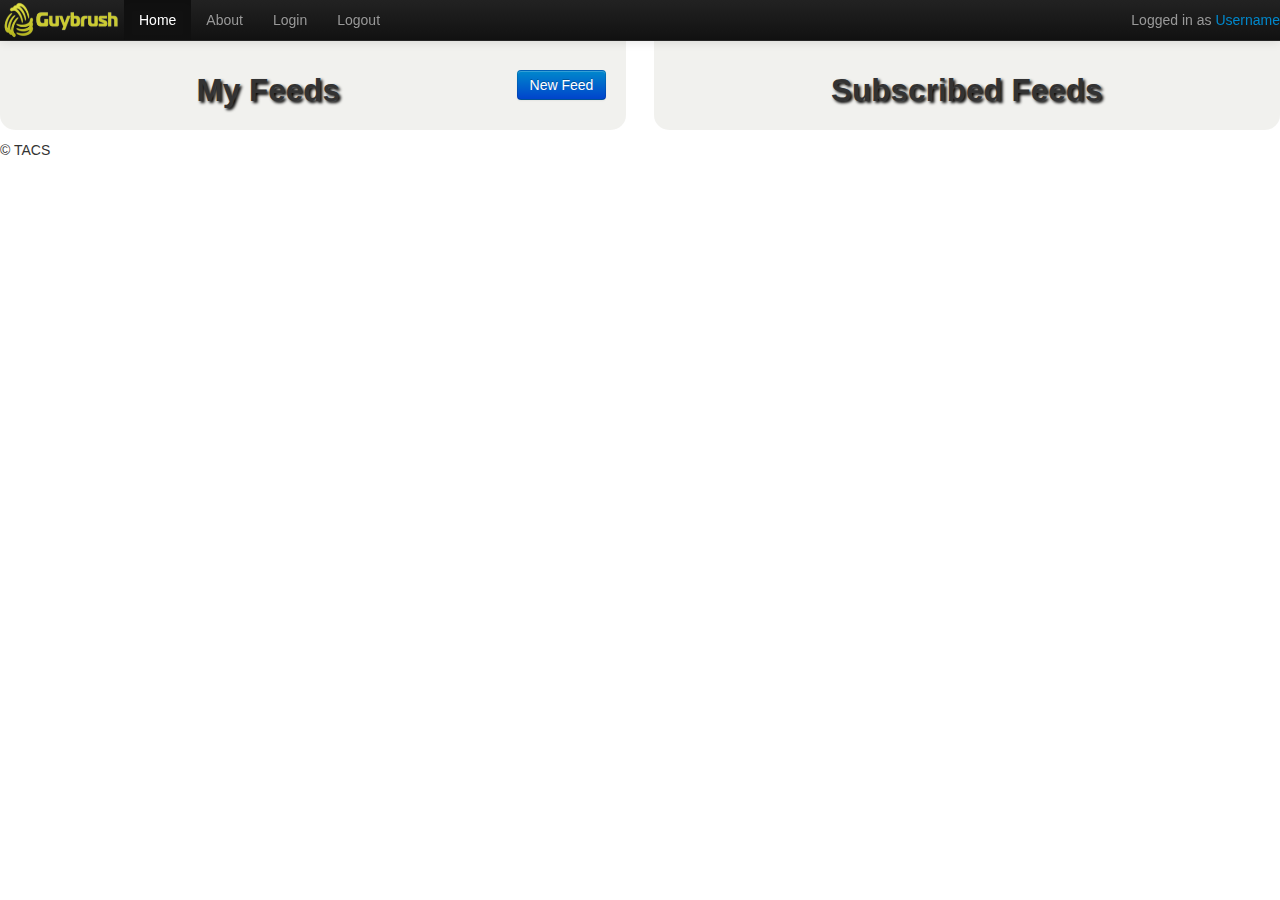
==== war/index.html @ 252ad562 "Adds mock feeds dinamically." ====
<%@page pageEncoding="UTF-8"%>
<!DOCTYPE html>
<html>
<head>
  <html lang="en">
  <meta charset="UTF-8">
  <title>Guybrush</title>
  <link href="style/bootstrap.min.css" rel="stylesheet">
  <link href="style/style.css" rel="stylesheet">
</head>

<body>
  <div id="fb-root"></div>
  <!-- Navigation Bar -->
  <nav class='navbar navbar-fixed-top navbar-inverse'>
    <div class="navbar-inner">
      <a href="#" id='logo'><img src='img/logo/Original_266x75.png'></a>
      <ul class="nav">
        <li class="active"><a href="#">Home</a></li>
        <li><a href="#about">About</a></li>
        <li><a id="login" href="#login">Login</a></li>
        <li><a id="logout" href="#logout">Logout</a></li>
      </ul>
      <p class="navbar-text pull-right">
        Logged in as <a href='#'>Username</a>
      </p>
    </div>
  </nav>
  
  <!-- Add Shared Torrent Modal -->
  <div id="addSharedTorrentModal" class="modal hide fade" tabindex="-1" role="dialog" aria-labelledby="myModalLabel" aria-hidden="true" style="display: none;">
    <div class="modal-header">
      <button type="button" class="close" data-dismiss="modal" aria-hidden="true">×</button>
      <h3 id="myModalLabel">Add Shared Torrent</h3>
      <a href="#sharedTorrentUrl" class="sharedTorrent">Shared Torrent</a>
    </div>
    <div class="modal-body">
      <h4>My Feeds</h4>
      <p>Please choose one of your feeds to add the shared torrent.</p>
      <hr>
      <div id='myFeedsModal'>
      <article data-key="5432"><h4>Horror Movies</h4></article>
      <article data-key="5433"><h4>Horror Movies</h4></article>
      <article data-key="5434"><h4>Horror Movies</h4></article>
      <article data-key="5435"><h4>Horror Movies</h4></article>
      </div>
    </div>
  </div>
  
	<!-- Form Add Torrent -->
	<form id='formAddTorrent'>
	  <h4>Add Torrent</h4>
	  <hr>
	  <fieldset>
		<label>Name</label>
		<input class='torrentName' type='text' placeholder='Type torrent name...'>
	  </fieldset>
	  <fieldset>
		<label>Url</label>
		<input class='torrentUrl' type='text' placeholder='Copy torrent url...'>
	  </fieldset>
		<button class='btn addTorrent'><i class='icon-ok'></i></button>
		<button class='btn cancelTorrent'><i class='icon-remove'></i></button>
	</form>
  
  <!-- Feeds -->
  <section class="row-fluid">
    <!-- My Feeds -->
    <section class="span6 feeds">
      <header>
        <div class='actions'>
          <button id='newFeedBtn' class='btn btn-primary'>New Feed</button>
        </div>
        <h2>My Feeds</h2>
      </header>
      <section id="myFeedsList">
		<!-- Feed Template -->
        <article class="feed template">
          <header>
            <div class="actions btn-group">
              <button type='button' class='btn addTorrentBtn'>
                <i class='icon-plus'></i>
              </button>
              <button type='button' class='btn shareFeed'>
                <i class='icon-thumbs-up'></i>
              </button>
            </div>
            <h3>
              <a class='feedName' href="#feedRss">Feed Name</a>
            </h3>
          </header>
          <aside>
            <p class='feedDescription'>Description of the feed.</p>
          </aside>
          <hr>
          <ul class="torrents">
            <li class="template"><a class='torrent' href='#torrentUrl'>Torrent Name</a></li>
          </ul>
        </article>
		<!-- New Feed Form -->
		<article id='formNewFeed'>
		  <form>
			<h3>New Feed</h3>
			<hr>
			<fieldset>
			  <label>Name</label>
			  <input class="feedName" type="text" placeholder="Type feed name...">
			</fieldset>
			<fieldset>
			  <label>Description</label>
			  <textarea class="feedDescription" rows="2"></textarea>
			</fieldset>
			<button class="submitNewFeedBtn" type="submit" class="btn">Submit</button>
		  </form>
		</article>
		<!-- List of Feeds -->
      </section>
    </section>

    <!-- Subscribed Feeds -->
    <section class="span6 feeds">
      <header>
        <h2>Subscribed Feeds</h2>
      </header>
      <section id="subscribedFeedsList">
		<!-- Subscribed Feed Template -->
        <article class="feed subscribed template" data-key="5432">
          <header>
            <div class='actions'>
              <button class='btn removeSubscribedFeed'>
                <i class='icon-remove'></i>
              </button>
            </div>
            <h3>
              <a href="#subscribedFeedRss">Name Subscribed Feed</a>
            </h3>
          </header>
          <aside>
            <p>Description of subscribed feed.</p>
          </aside>
          <hr>
          <ul class="torrents">
            <li class="template"><a href='#'>Torrent 1</a></li>
            <li><a href='#'>Torrent 2</a></li>
            <li><a href='#'>Torrent 3</a></li>
          </ul>
        </article>
      </section>
    </section>
  </section>

  <footer>
    <p>&copy TACS</p>
  </footer>

  <!-- Scripts -->
  <!-- Placed at the end of the document so the pages load faster -->
  <script src="scripts/fbscripts.js"></script>
  <script src="scripts/jquery-2.0.2.js"></script>
  <script src="scripts/application.js"></script>
  <script src="scripts/bootstrap.min.js"></script>
</body>
</html>
---- war/style/style.css ----
.template {
	display: none;
}

#logo img{
	padding-left: 2px;
	padding-right: 2px;
	float: left;
	display: inline-block;
	width: 120px;
	height: 40px;
}

#myFeedsList form {
	padding: 10px;
	background: #b0d0b6;
	background: rgba(150, 208, 150, 0.4);
	-webkit-border-bottom-right-radius: 10px;
	-webkit-border-top-left-radius: 10px;
	-moz-border-radius-bottomright: 10px;
	-moz-border-radius-topleft: 10px;
	border-bottom-right-radius: 10px;
	border-top-left-radius: 10px;
}

form fieldset label {
	display: inline-block;
	padding-right: 3px;
}

form fieldset input {
	display: inline-block;
}

form fieldset textarea {
	display: inline-block;
}

#myFeedsModal article {
	margin: 2px;
	padding-left: 2px;
	padding-right: 2px;
	background: #b0d0b6;
	background: rgba(150, 208, 150, 0.4);
	-webkit-border-radius: 4px;
	-moz-border-radius: 4px;
	border-radius: 4px;
	-webkit-transition: box-shadow .1s ease-in-out;
	-moz-transition: box-shadow .1s ease-in-out;
	transition: box-shadow .1s ease-in-out;
	/* transition: transform .1s linear; */
}

#myFeedsModal article:hover {
	box-shadow: 2px 2px 3px #000;
}

#myFeedsModal article.active {
	box-shadow: 2px 2px 3px #060;
	transform: scale(1.2);
	background: rgba(208, 208, 198, 0.5);
}

.feeds {
	margin-top: 20px;
	margin-bottom: 10px;
	padding-top: 20px;
	padding-left: 20px;
	padding-right: 20px;
	padding-bottom: 10px;
	background: #d0d0c6;
	background: rgba(208, 208, 198, 0.3);
	-webkit-border-bottom-right-radius: 15px;
	-webkit-border-bottom-left-radius: 15px;
	-moz-border-radius-bottomright: 15px;
	-moz-border-radius-bottomleft: 15px;
	border-bottom-right-radius: 15px;
	border-bottom-left-radius: 15px;
}

.feeds article {
	padding-left: 20px;
	background: rgba(208, 208, 198, 0.5);
	-webkit-border-bottom-right-radius: 10px;
	-webkit-border-top-left-radius: 10px;
	-moz-border-radius-bottomright: 10px;
	-moz-border-radius-topleft: 10px;
	border-bottom-right-radius: 10px;
	border-top-left-radius: 10px;
}

.feeds .actions {
	float:right;
}

.feeds > header {
	text-align: center;
	-webkit-text-shadow: 2px 2px 3px #000;
	-moz-text-shadow: 2px 2px 3px #000;
	text-shadow: 2px 2px 3px #000;
}

.feeds span {
	float: right;
}

.torrents li {
	margin-top: 6px;
	margin-bottom: 3px;
	padding: 5px 0 5px 10px;
	width: 100%;
}

.torrents li:hover {
	background: #b0d0b6;
	background: rgba(150, 208, 150, 0.4);
	-webkit-border-top-right-radius: 5px;
	-webkit-border-bottom-right-radius: 5px;
	-moz-border-radius-topright: 5px;
	-moz-border-radius-bottomright: 5px;
	border-top-right-radius: 5px;
	border-bottom-right-radius: 5px;
}
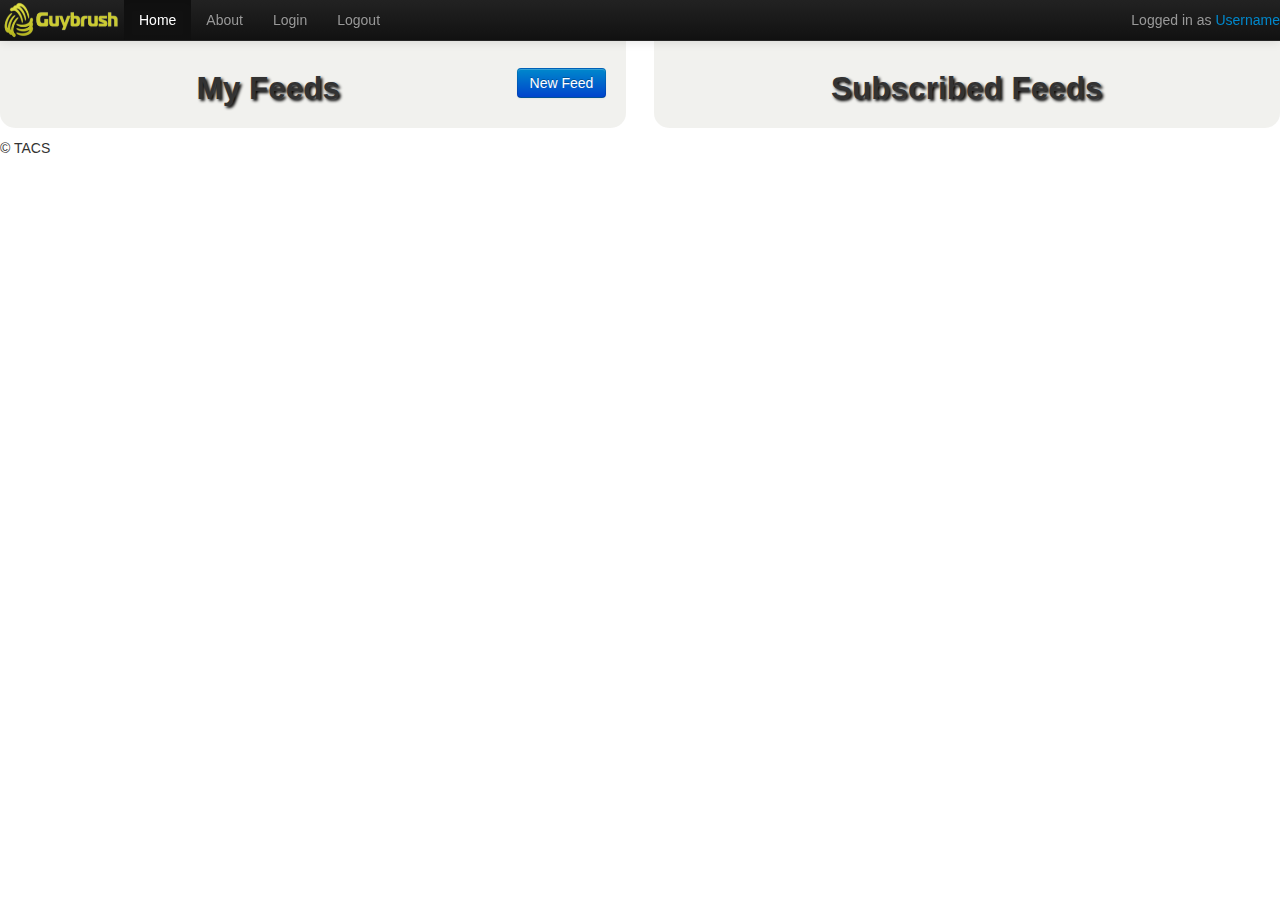
==== commit a1b9207f: "Fixes subscribed feeds controls." ====
--- a/war/index.html
+++ b/war/index.html
@@ -124,27 +124,25 @@
       </header>
       <section id="subscribedFeedsList">
 		<!-- Subscribed Feed Template -->
-        <article class="feed subscribed template" data-key="5432">
+        <article class="feed template">
           <header>
-            <div class='actions'>
-              <button class='btn removeSubscribedFeed'>
+            <div class="actions btn-group">
+              <button type='button' class='btn removeSubscribedFeed'>
                 <i class='icon-remove'></i>
               </button>
             </div>
             <h3>
-              <a href="#subscribedFeedRss">Name Subscribed Feed</a>
+              <a class='feedName' href="#feedRss">Feed Name</a>
             </h3>
           </header>
           <aside>
-            <p>Description of subscribed feed.</p>
+            <p class='feedDescription'>Description of the feed.</p> | 
+			<a class='owner' href='#ownerFB'>Owner Name</a>
           </aside>
           <hr>
           <ul class="torrents">
-            <li class="template"><a href='#'>Torrent 1</a></li>
-            <li><a href='#'>Torrent 2</a></li>
-            <li><a href='#'>Torrent 3</a></li>
+            <li class="template"><a class='torrent' href='#torrentUrl'>Torrent Name</a></li>
           </ul>
-        </article>
       </section>
     </section>
   </section>
--- a/war/style/style.css
+++ b/war/style/style.css
@@ -9,6 +9,12 @@
 	display: inline-block;
 	width: 120px;
 	height: 40px;
+	opacity: 0.7;
+	transition: opacity .2s ease-in-out;
+}
+
+#logo img:hover{
+	opacity: 1;
 }
 
 #myFeedsList form {
@@ -62,7 +68,7 @@
 }
 
 .feeds {
-	margin-top: 20px;
+	margin-top: 18px;
 	margin-bottom: 10px;
 	padding-top: 20px;
 	padding-left: 20px;
@@ -104,6 +110,10 @@
 	float: right;
 }
 
+.feed aside *{
+	display: inline-block;
+}
+
 .torrents li {
 	margin-top: 6px;
 	margin-bottom: 3px;
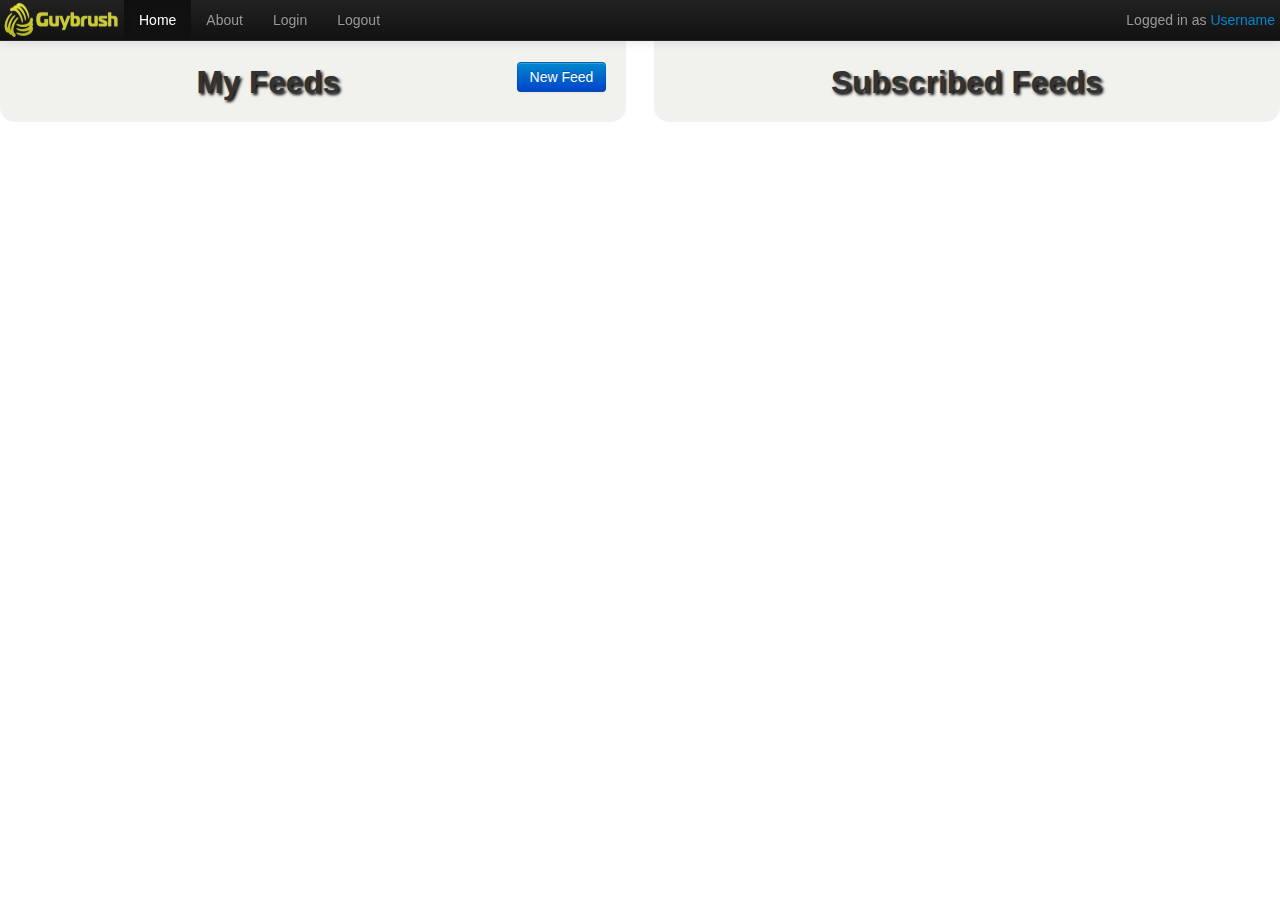
==== commit 7f64c709: "Removes footer, adds arrow bullets to li elements." ====
--- a/war/index.html
+++ b/war/index.html
@@ -11,57 +11,22 @@
 
 <body>
   <div id="fb-root"></div>
+  
   <!-- Navigation Bar -->
   <nav class='navbar navbar-fixed-top navbar-inverse'>
     <div class="navbar-inner">
-      <a href="#" id='logo'><img src='img/logo/Original_266x75.png'></a>
+      <a href="#" class='logo'><img src='img/logo/Original_266x75.png'></a>
       <ul class="nav">
         <li class="active"><a href="#">Home</a></li>
-        <li><a href="#about">About</a></li>
-        <li><a id="login" href="#login">Login</a></li>
-        <li><a id="logout" href="#logout">Logout</a></li>
+        <li><a class="about" href='#about'>About</a></li>
+        <li><a class="login" href="#login">Login</a></li>
+        <li><a class="logout" href="#logout">Logout</a></li>
       </ul>
       <p class="navbar-text pull-right">
         Logged in as <a href='#'>Username</a>
       </p>
     </div>
   </nav>
-  
-  <!-- Add Shared Torrent Modal -->
-  <div id="addSharedTorrentModal" class="modal hide fade" tabindex="-1" role="dialog" aria-labelledby="myModalLabel" aria-hidden="true" style="display: none;">
-    <div class="modal-header">
-      <button type="button" class="close" data-dismiss="modal" aria-hidden="true">×</button>
-      <h3 id="myModalLabel">Add Shared Torrent</h3>
-      <a href="#sharedTorrentUrl" class="sharedTorrent">Shared Torrent</a>
-    </div>
-    <div class="modal-body">
-      <h4>My Feeds</h4>
-      <p>Please choose one of your feeds to add the shared torrent.</p>
-      <hr>
-      <div id='myFeedsModal'>
-      <article data-key="5432"><h4>Horror Movies</h4></article>
-      <article data-key="5433"><h4>Horror Movies</h4></article>
-      <article data-key="5434"><h4>Horror Movies</h4></article>
-      <article data-key="5435"><h4>Horror Movies</h4></article>
-      </div>
-    </div>
-  </div>
-  
-	<!-- Form Add Torrent -->
-	<form id='formAddTorrent'>
-	  <h4>Add Torrent</h4>
-	  <hr>
-	  <fieldset>
-		<label>Name</label>
-		<input class='torrentName' type='text' placeholder='Type torrent name...'>
-	  </fieldset>
-	  <fieldset>
-		<label>Url</label>
-		<input class='torrentUrl' type='text' placeholder='Copy torrent url...'>
-	  </fieldset>
-		<button class='btn addTorrent'><i class='icon-ok'></i></button>
-		<button class='btn cancelTorrent'><i class='icon-remove'></i></button>
-	</form>
   
   <!-- Feeds -->
   <section class="row-fluid">
@@ -115,7 +80,7 @@
 		</article>
 		<!-- List of Feeds -->
       </section>
-    </section>
+	  </section>
 
     <!-- Subscribed Feeds -->
     <section class="span6 feeds">
@@ -145,11 +110,67 @@
           </ul>
       </section>
     </section>
-  </section>
-
-  <footer>
-    <p>&copy TACS</p>
-  </footer>
+	</section>
+  
+  <!-- About Modal -->
+  <div id="aboutModal" class="modal hide fade" tabindex="-1" role="dialog" aria-labelledby="myModalLabel" aria-hidden="true" style="display: none;">
+    <div class="modal-header">
+      <button type="button" class="close" data-dismiss="modal" aria-hidden="true">×</button>
+      <h3 id="myModalLabel">About Guybrush</h3>
+    </div>
+    <div class="modal-body">
+      <h4>Team</h4>
+	  <img class='aboutImg' src='img/guybrush.jpg'>
+      <ul>
+		<li>Accurso Alan</li>
+		<li>Dumrauf Matías</li>
+		<li>Galante Agustín</li>
+		<li>Kosloff Guido</li>
+		<li>Ponzo Natasha</li>
+	  </ul>
+      <hr>
+    </div>
+	<div class="modal-footer">
+		<a href="#" class='logo'><img src='img/logo/Black_and_white_266x75.png'></a>
+		<h4>TACS</h4>
+	</div>
+  </div>
+  
+  <!-- Add Shared Torrent Modal -->
+  <div id="addSharedTorrentModal" class="modal hide fade" tabindex="-1" role="dialog" aria-labelledby="myModalLabel" aria-hidden="true" style="display: none;">
+    <div class="modal-header">
+      <button type="button" class="close" data-dismiss="modal" aria-hidden="true">×</button>
+      <h3 id="myModalLabel">Add Shared Torrent</h3>
+      <a href="#sharedTorrentUrl" class="sharedTorrent">Shared Torrent</a>
+    </div>
+    <div class="modal-body">
+      <h4>My Feeds</h4>
+      <p>Please choose one of your feeds to add the shared torrent.</p>
+      <hr>
+      <div class='myFeeds'>
+		  <article data-key="5432"><h4>Horror Movies</h4></article>
+		  <article data-key="5433"><h4>Horror Movies</h4></article>
+		  <article data-key="5434"><h4>Horror Movies</h4></article>
+		  <article data-key="5435"><h4>Horror Movies</h4></article>
+      </div>
+    </div>
+  </div>
+  
+	<!-- Form Add Torrent -->
+	<form id='formAddTorrent'>
+	  <h4>Add Torrent</h4>
+	  <hr>
+	  <fieldset>
+		<label>Name</label>
+		<input class='torrentName' type='text' placeholder='Type torrent name...'>
+	  </fieldset>
+	  <fieldset>
+		<label>Url</label>
+		<input class='torrentUrl' type='text' placeholder='Copy torrent url...'>
+	  </fieldset>
+		<button class='btn addTorrent'><i class='icon-ok'></i></button>
+		<button class='btn cancelTorrent'><i class='icon-remove'></i></button>
+	</form>
 
   <!-- Scripts -->
   <!-- Placed at the end of the document so the pages load faster -->
--- a/war/style/style.css
+++ b/war/style/style.css
@@ -2,7 +2,11 @@
 	display: none;
 }
 
-#logo img{
+.navbar-text.pull-right {
+	margin-right: 5px;
+}
+
+.logo img{
 	padding-left: 2px;
 	padding-right: 2px;
 	float: left;
@@ -10,11 +14,23 @@
 	width: 120px;
 	height: 40px;
 	opacity: 0.7;
+	-webkit-transition: opacity .2s ease-in-out;
+	-moz-transition: opacity .2s ease-in-out;
 	transition: opacity .2s ease-in-out;
 }
 
-#logo img:hover{
+.logo img:hover{
 	opacity: 1;
+}
+
+.aboutImg {
+	position: absolute;
+	right: 15px;
+	top: 20px;
+	width: 30%;
+	-webkit-box-shadow: 5px 5px 4px #000;
+	-moz-box-shadow: 5px 5px 4px #000;
+	box-shadow: 5px 5px 4px #000;
 }
 
 #myFeedsList form {
@@ -68,9 +84,9 @@
 }
 
 .feeds {
-	margin-top: 18px;
-	margin-bottom: 10px;
-	padding-top: 20px;
+	/* margin-top: 18px;
+	margin-bottom: 10px; */
+	padding-top: 32px;
 	padding-left: 20px;
 	padding-right: 20px;
 	padding-bottom: 10px;
@@ -114,11 +130,20 @@
 	display: inline-block;
 }
 
+.torrents, .modal-body ul {
+	list-style-type: none;
+}
+
 .torrents li {
 	margin-top: 6px;
 	margin-bottom: 3px;
 	padding: 5px 0 5px 10px;
 	width: 100%;
+	
+}
+
+.torrents li:before, .modal-body li:before {
+	content: "\00BB \0020";
 }
 
 .torrents li:hover {
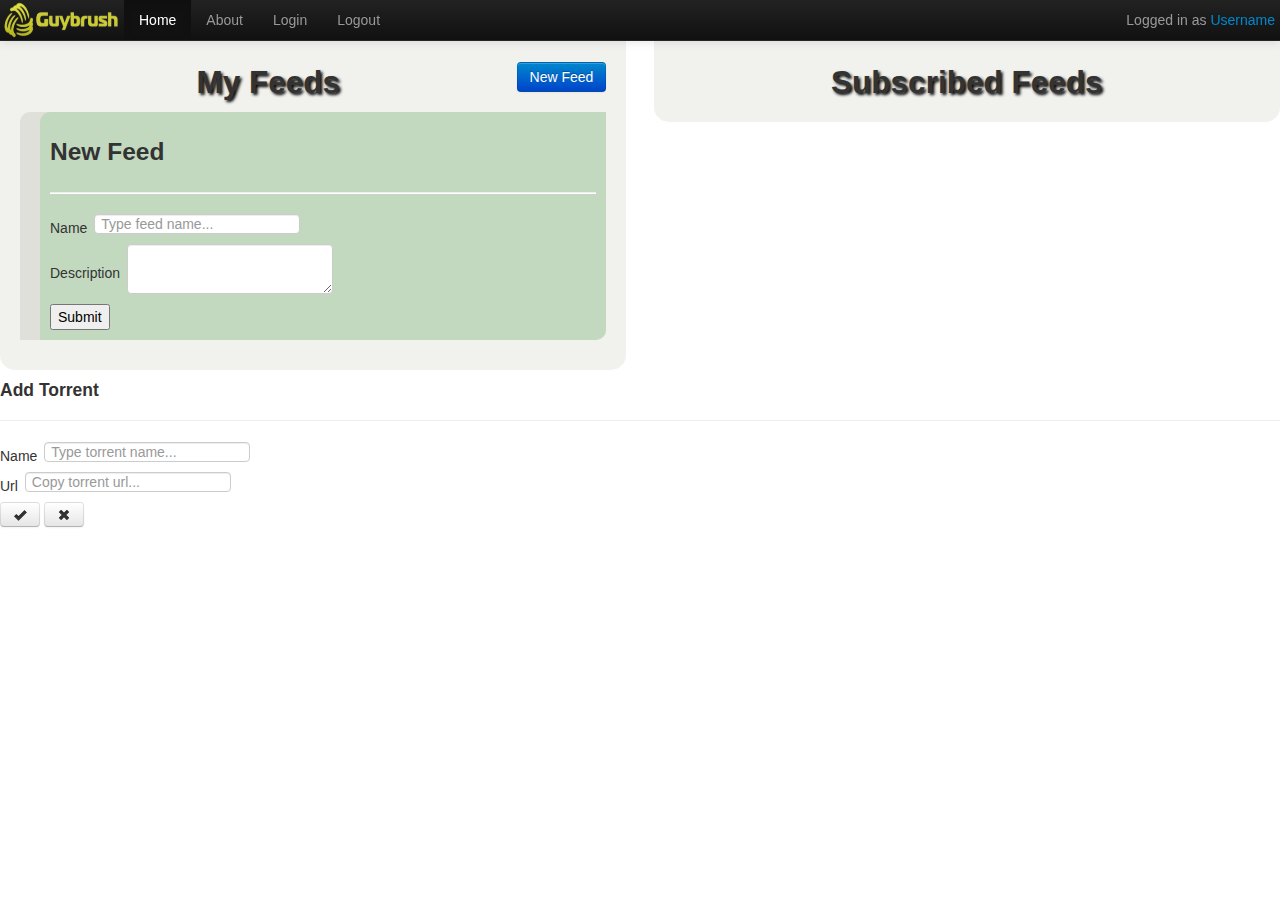
==== commit 4211ec04: "Comments html load of fbscripts.js" ====
--- a/war/index.html
+++ b/war/index.html
@@ -174,7 +174,8 @@
 
   <!-- Scripts -->
   <!-- Placed at the end of the document so the pages load faster -->
-  <script src="scripts/fbscripts.js"></script>
+  
+  <!-- <script src="scripts/fbscripts.js"></script> -->
   <script src="scripts/jquery-2.0.2.js"></script>
   <script src="scripts/application.js"></script>
   <script src="scripts/bootstrap.min.js"></script>
--- a/war/style/style.css
+++ b/war/style/style.css
@@ -139,7 +139,6 @@
 	margin-bottom: 3px;
 	padding: 5px 0 5px 10px;
 	width: 100%;
-	
 }
 
 .torrents li:before, .modal-body li:before {
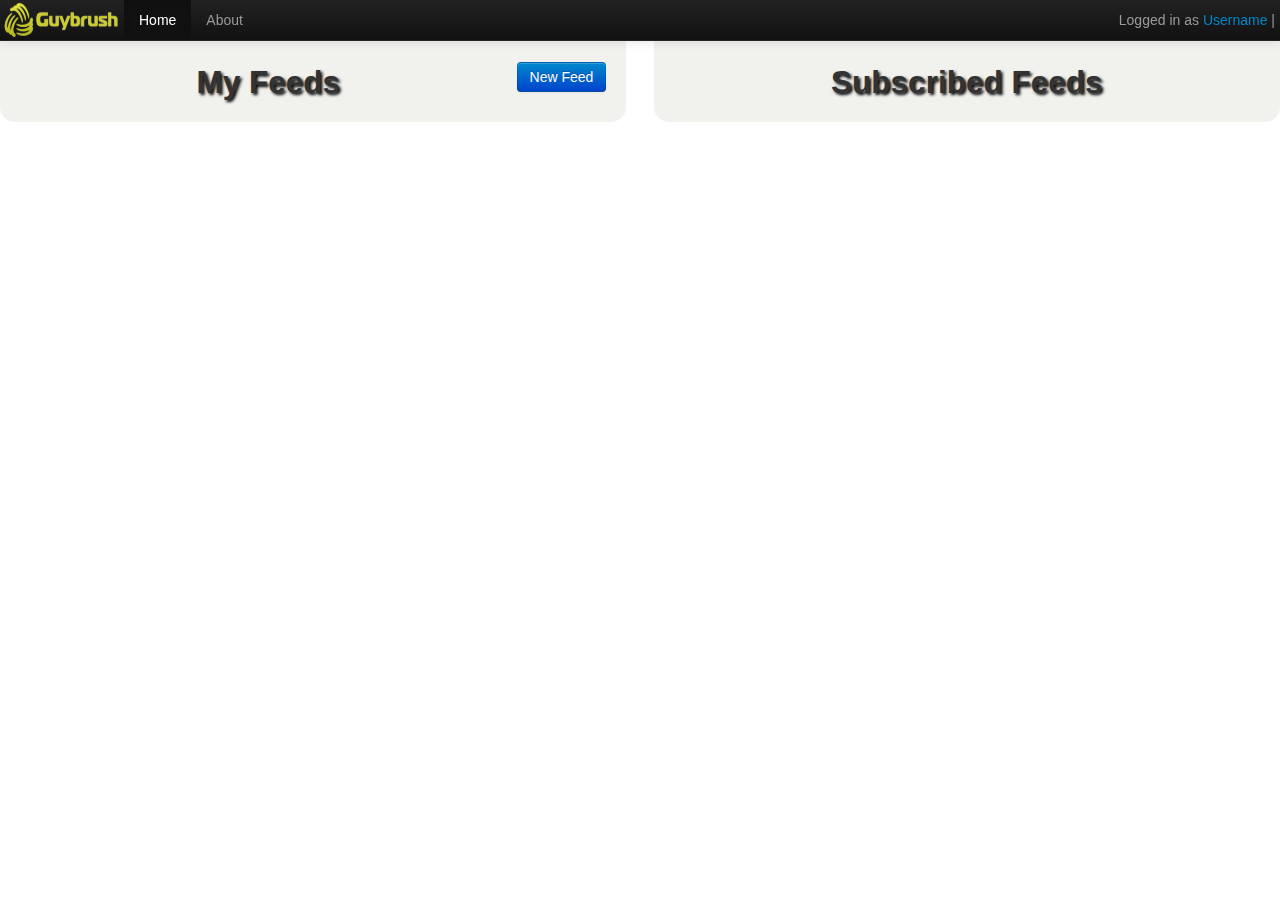
==== commit b9d6dd87: "Adds FB like button to nav." ====
--- a/war/index.html
+++ b/war/index.html
@@ -19,11 +19,11 @@
       <ul class="nav">
         <li class="active"><a href="#">Home</a></li>
         <li><a class="about" href='#about'>About</a></li>
-        <li><a class="login" href="#login">Login</a></li>
-        <li><a class="logout" href="#logout">Logout</a></li>
+        <!-- <li><a class="login" href="#login">Login</a></li>
+        <li><a class="logout" href="#logout">Logout</a></li> -->
       </ul>
       <p class="navbar-text pull-right">
-        Logged in as <a href='#'>Username</a>
+        Logged in as <a href='#'>Username</a> | <div class="fb-like" data-href="http://developers.facebook.com/docs/reference/plugins/like" data-send="false" data-layout="button_count" data-width="450" data-show-faces="false" data-font="tahoma"></div>
       </p>
     </div>
   </nav>
@@ -175,7 +175,7 @@
   <!-- Scripts -->
   <!-- Placed at the end of the document so the pages load faster -->
   
-  <!-- <script src="scripts/fbscripts.js"></script> -->
+  <script src="scripts/fbscripts.js"></script>
   <script src="scripts/jquery-2.0.2.js"></script>
   <script src="scripts/application.js"></script>
   <script src="scripts/bootstrap.min.js"></script>
